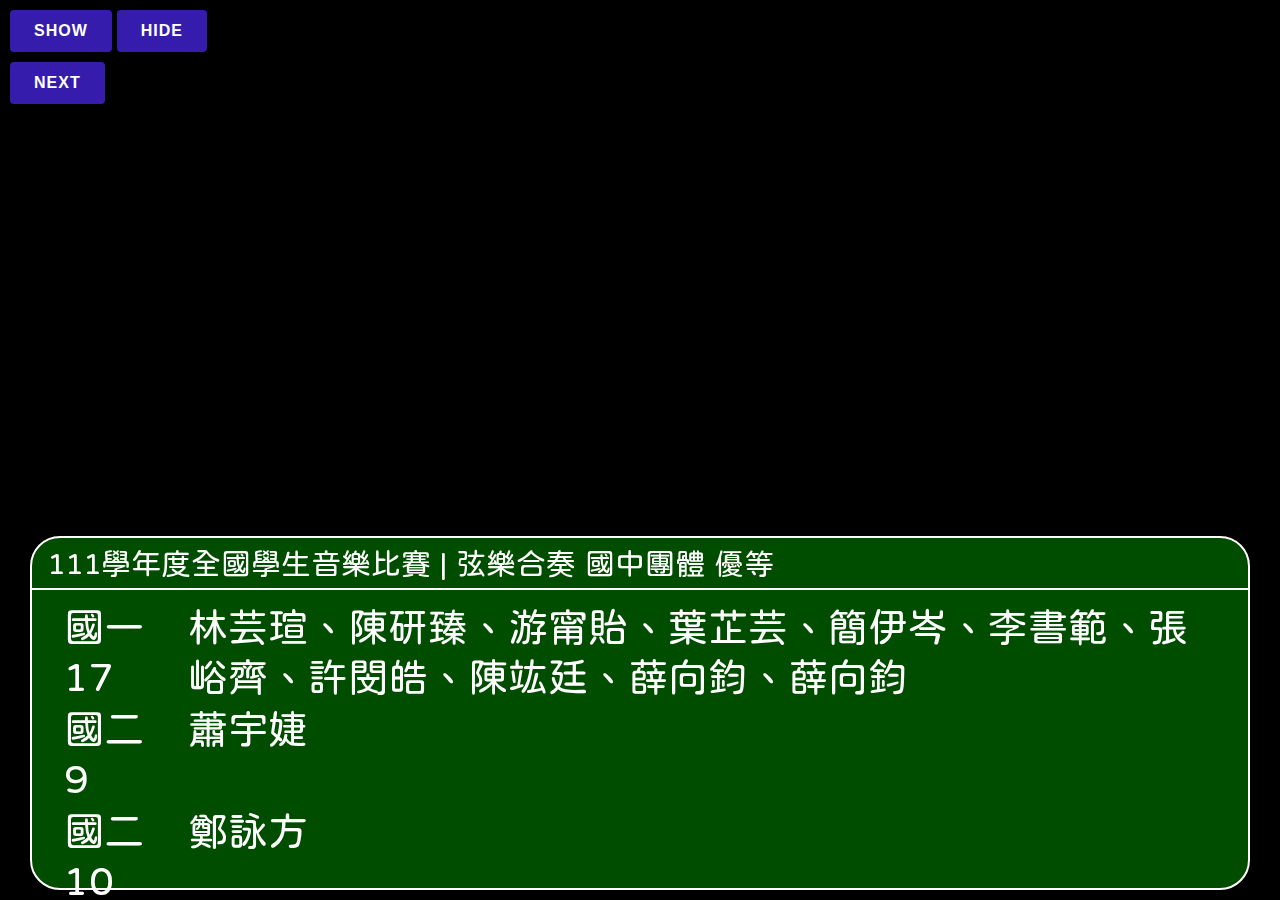
==== output/index.html @ 3129f0b6 "ewrewrwe" ====
<!DOCTYPE html>
<html lang="en">

<head>
    <meta charset="UTF-8">
    <meta http-equiv="X-UA-Compatible" content="IE=edge">
    <meta name="viewport" content="width=device-width, initial-scale=1.0">
    <script src="./script.js"></script>
    <link rel="stylesheet" href="./style.css">
    <meta name="google" content="notranslate">
    <script src="https://ajax.googleapis.com/ajax/libs/jquery/3.6.0/jquery.min.js"></script>
    <title>Ani Test</title>
</head>

<body>
    <div class="btn-ctrl">
        <button class="btn" onclick="show()">show</button>
        <button class="btn" onclick="hide()">hide</button>

    </div>
    <div class="btn-ctrl">
        <!-- <button class="btn" onclick="prev()">Prev</button> -->
        <button class="btn" onclick="switchContent()">Next</button>
    </div>


    <div id="box" class="box">
        <p class="title">111學年度全國學生音樂比賽 | 弦樂合奏 國中團體 優等</p>
        <div class="line"></div>
        <div class="contents">
            <table class="content content--show" id="c-1">
                <tr>
                    <td>國一17</td>
                    <td>林芸瑄、陳研臻、游甯貽、葉芷芸、簡伊岑、李書範、張峪齊、許閔皓、陳竑廷、薛向鈞、薛向鈞</td>
                </tr>
                <tr>
                    <td>國二9</td>
                    <td>蕭宇婕</td>
                </tr>
                <tr>
                    <td>國二10</td>
                    <td>鄭詠方</td>
                </tr>
                <tr>
                    <td>國二17</td>
                    <td>沈昀萱</td>
                </tr>
            </table>

            <table class="content" id="c-2">
                <tr>
                    <td>飛機修護 廣二1</td>
                    <td>林芸瑄</td>
                </tr>
                <tr>
                    <td>飛機修護 廣二1</td>
                    <td>陳研臻</td>
                </tr>
                <tr>
                    <td>飛機修護 廣二1</td>
                    <td>游甯貽</td>
                </tr>
                <tr>
                    <td>飛機修護 廣二1</td>
                    <td>葉芷芸</td>
                </tr>
                <tr>
                    <td>飛機修護 廣二1</td>
                    <td>由梁福</td>
                </tr>
            </table>
        </div>
    </div>
</body>

</html>
---- output/style.css ----
/* html {
    cursor: none;
} */

@font-face {
    font-family: 'openhuninn';
    src: url('../font/openhuninn.woff2') format('woff2');
}

body {
    font-family: 'openhuninn';
    user-select: none;
    margin: 0;
    /* background-color: #00ff00; */
    background-color: black;
}

.box {
    border: 2px solid white;
    border-radius: 30px;
    position: fixed;
    width: 95%;
    left: 50%;
    bottom: 10px;
    height: 350px;
    transform: translateX(-50%);
    background-color: #004d00;
    transition: all .7s ease-in-out;
}

.box--hide {
    bottom: -355px;
}

.title {
    font-size: 30px;
    margin: 10px 0 10px 15px;
    color: white;
}

.line {
    border: 1px solid white;
}

.content {
    position: absolute;
    opacity: 0;
    left: 30px;
    margin: 10px 0 10px 20px;
    color: white;
    font-size: 40px;
    line-height: 50px;
    transition: all .3s ease-in-out;
}

.content--show {
    opacity: 1;
    left: 10px;
}

.content--hide {
    opacity: 0;
    left: -30px;
}

td {
    padding-right: 20px !important;
    max-width: 1550px;
    padding: 0;
    vertical-align: top;
}


/* debug */

.btn-ctrl {
    margin: 10px 0 10px 10px;
}


.btn {
    display: inline-block;
    padding: 12px 24px;
    font-size: 16px;
    font-weight: bold;
    text-align: center;
    text-transform: uppercase;
    letter-spacing: 1px;
    border: none;
    border-radius: 4px;
    background-color: #361cac;
    color: #FFFFFF;
    box-shadow: 0px 2px 4px rgba(0, 0, 0, 0.25);
    transition: all 0.3s ease-in-out;
    cursor: pointer;
}

.btn:hover {
    background-color: #261575;
    box-shadow: 0px 4px 8px rgba(0, 0, 0, 0.25);
}
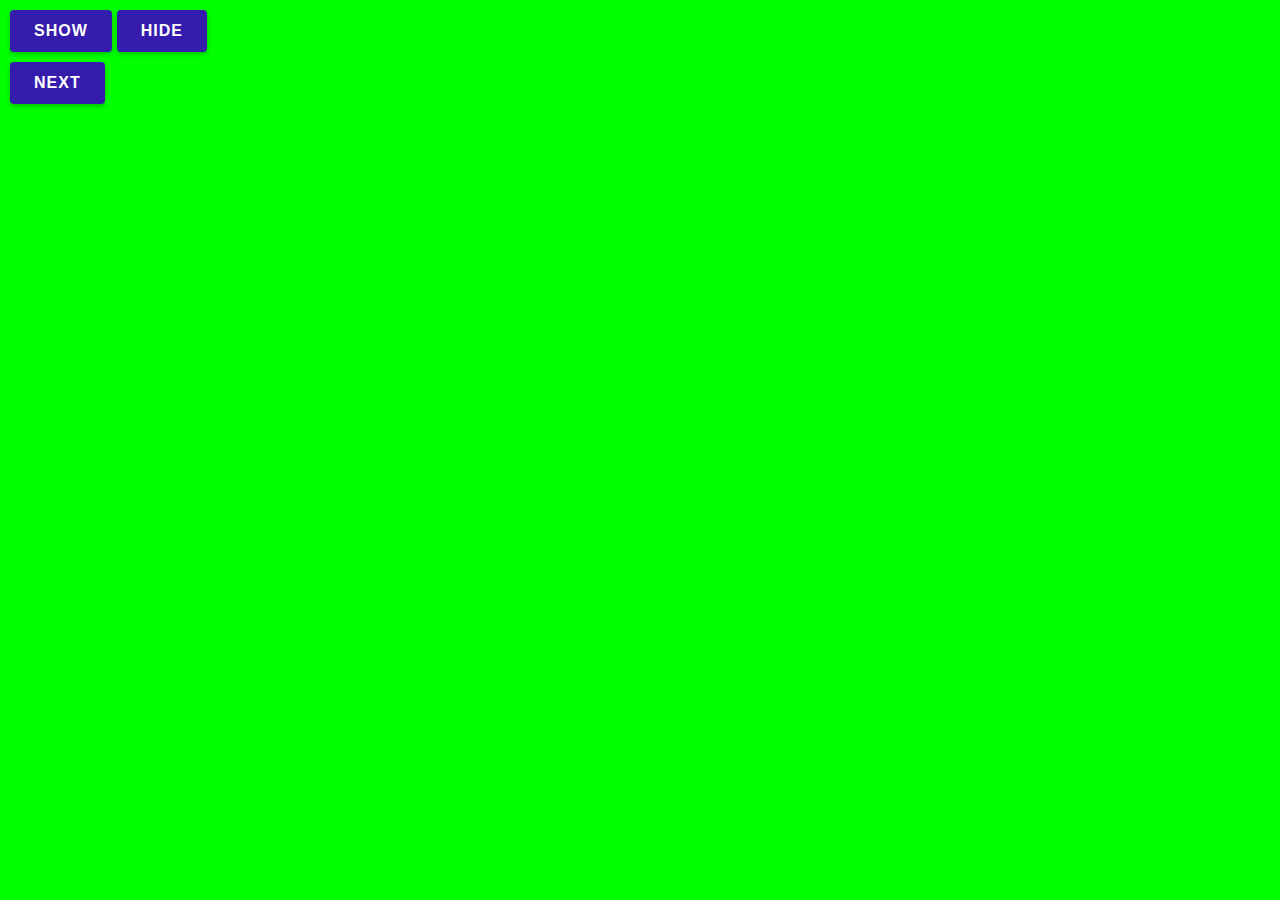
==== commit 6ad25b8f: "dewasd" ====
--- a/output/index.html
+++ b/output/index.html
@@ -24,7 +24,7 @@
     </div>
 
 
-    <div id="box" class="box">
+    <div id="box" class="box box--hide">
         <p class="title">111學年度全國學生音樂比賽 | 弦樂合奏 國中團體 優等</p>
         <div class="line"></div>
         <div class="contents">
--- a/output/style.css
+++ b/output/style.css
@@ -11,8 +11,8 @@
     font-family: 'openhuninn';
     user-select: none;
     margin: 0;
-    /* background-color: #00ff00; */
-    background-color: black;
+    background-color: #00ff00;
+    /* background-color: black; */
 }
 
 .box {
